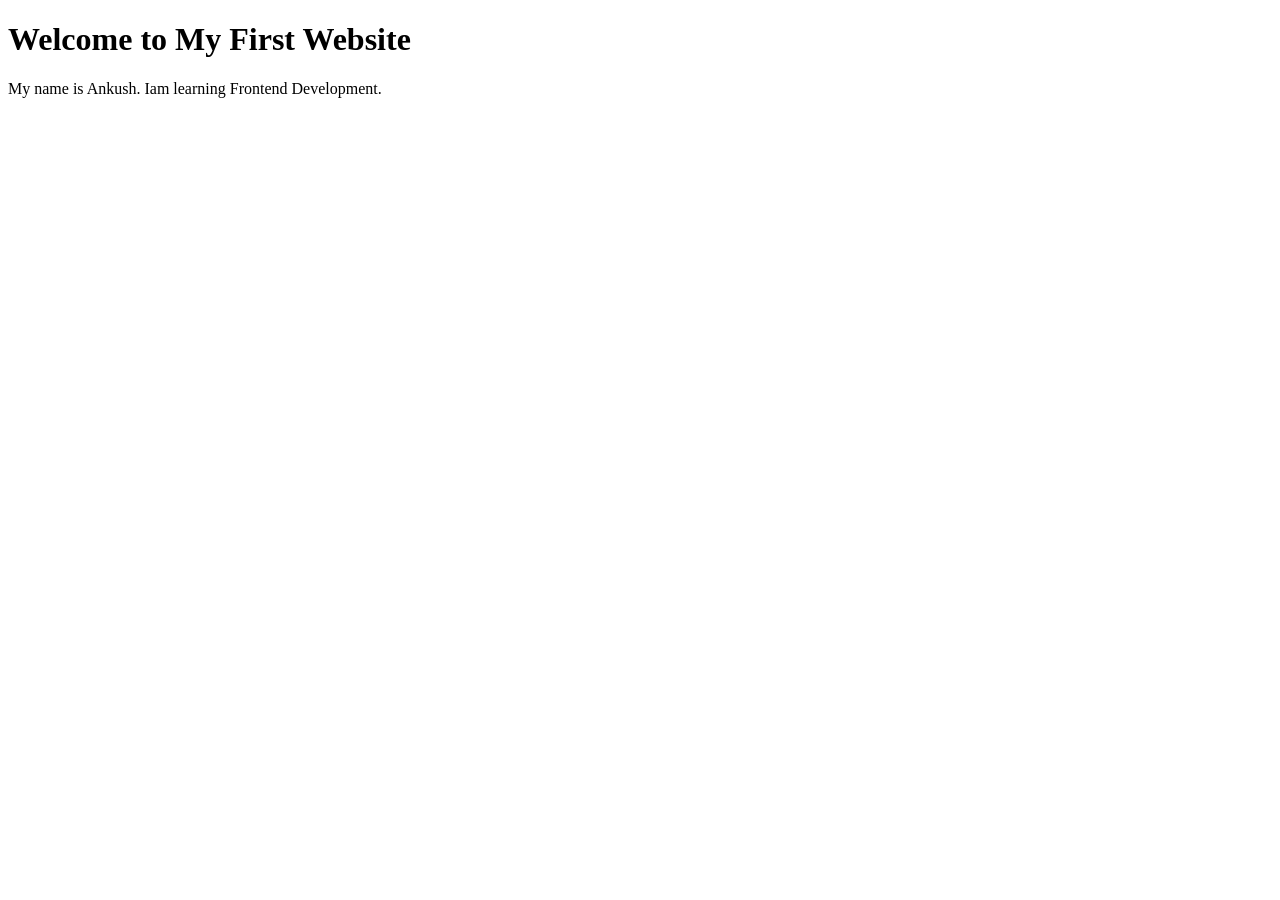
==== index.html @ 193d1d5a "html practise" ====
<!DOCTYPE html>
<html lang="en">
<head>
    <meta charset="UTF-8">
    <meta name="viewport" content="width=device-width, initial-scale=1.0">
    <title>Document</title>
</head>
<body>
    <h1>Welcome to My First Website</h1>
    <p>
        My name is Ankush.
        Iam learning Frontend Development.
    </p>
</body>
</html>
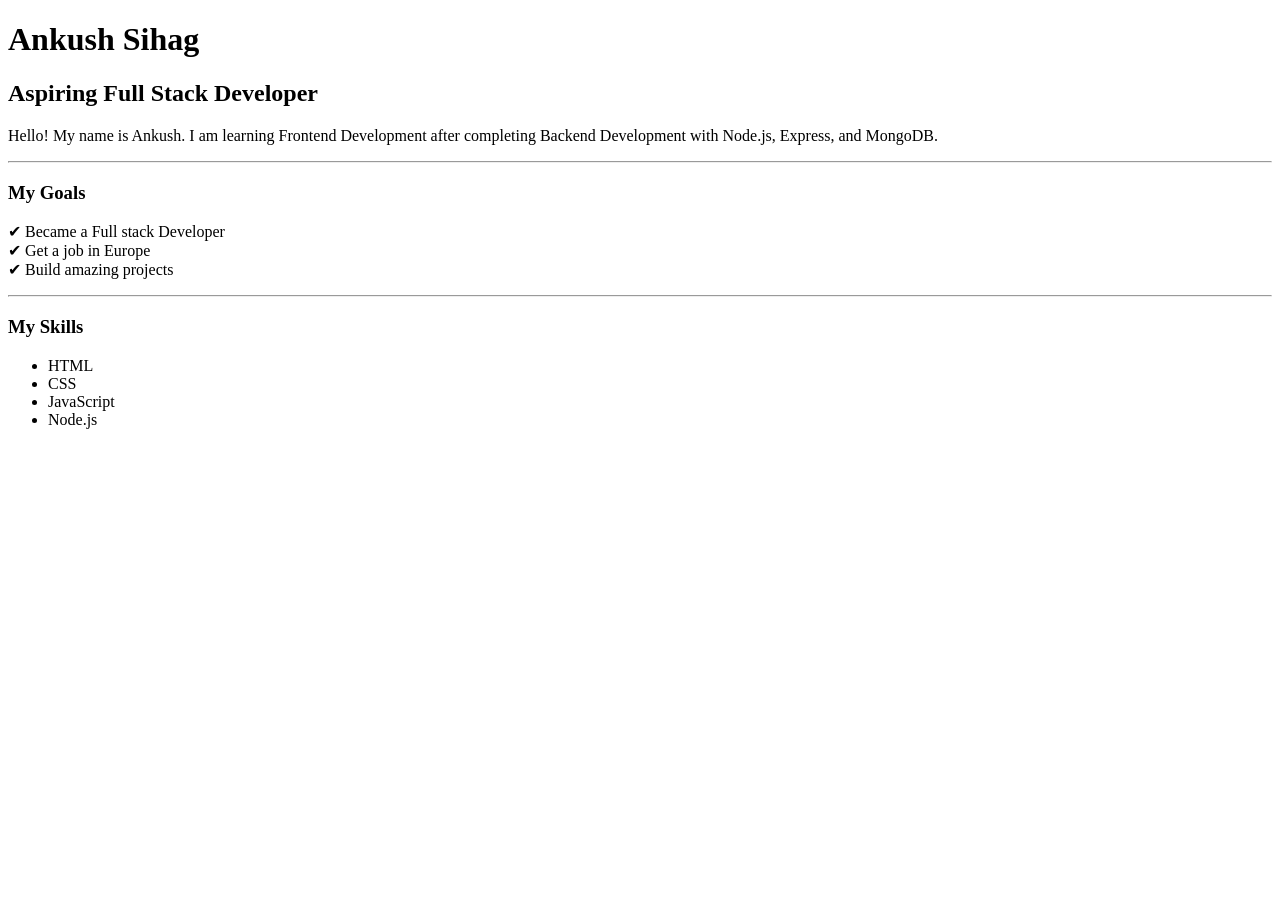
==== commit 07dd6b50: "html practise" ====
--- a/index.html
+++ b/index.html
@@ -3,13 +3,50 @@
 <head>
     <meta charset="UTF-8">
     <meta name="viewport" content="width=device-width, initial-scale=1.0">
-    <title>Document</title>
+    <title>My Profile</title>
 </head>
 <body>
-    <h1>Welcome to My First Website</h1>
+    <h1>Ankush Sihag</h1>
+
+    <h2>Aspiring Full Stack Developer</h2>
+
     <p>
-        My name is Ankush.
-        Iam learning Frontend Development.
+       Hello! My name is Ankush. I am learning Frontend Development after
+       completing Backend Development with Node.js, Express, and MongoDB.
     </p>
+
+    <hr>
+
+    <h3>My Goals</h3>
+
+    <p>
+        ✔ Became a Full stack Developer <br>
+        ✔ Get a job in Europe <br>
+        ✔ Build amazing projects
+    </p>
+
+    <hr>
+
+    <h3>My Skills</h3>
+
+    <ul>
+        <li>HTML</li>
+        <li>CSS</li>
+        <li>JavaScript</li>
+        <li>Node.js</li>
+    </ul>
+    
+    <!-- <hr>
+
+    <h3>How to Make Tea</h3>
+
+    <ol>
+        <li>Boil water</li>
+        <li>Add tea leaves</li>
+        <li>Add milk</li>
+        <li>Add sugar</li>
+        <li>Serve</li>
+    </ol> -->
+
 </body>
 </html>
